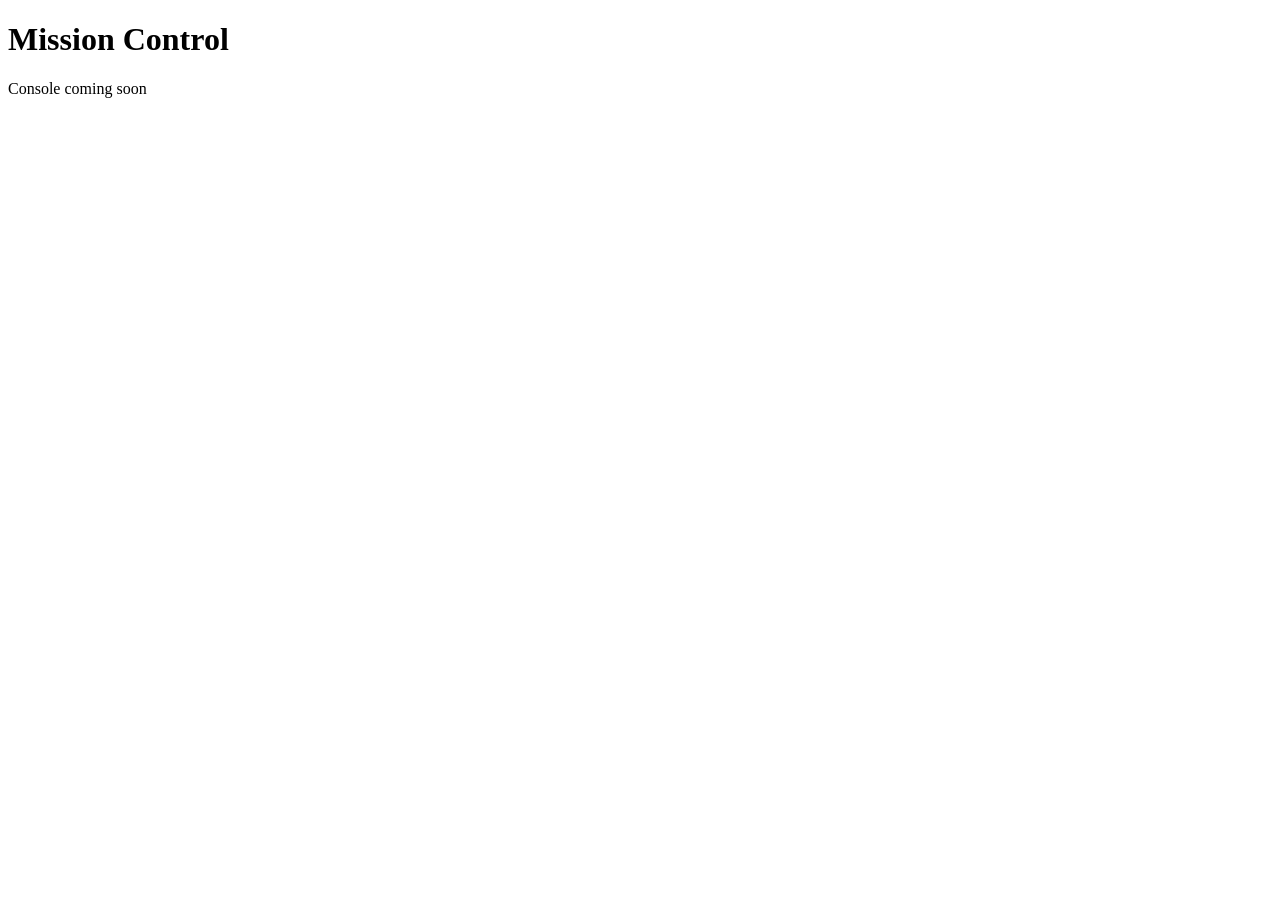
==== app/static/index.html @ d3d4f7ea "Set up FastAPI skeleton, health check, tests, and project rules" ====
<!doctype html>
<html lang="en">
<head>
  <meta charset="utf-8">
  <meta name="viewport" content="width=device-width, initial-scale=1">
  <title>Mission Control</title>
</head>
<body>
  <h1>Mission Control</h1>
  <p>Console coming soon</p>
</body>
</html>
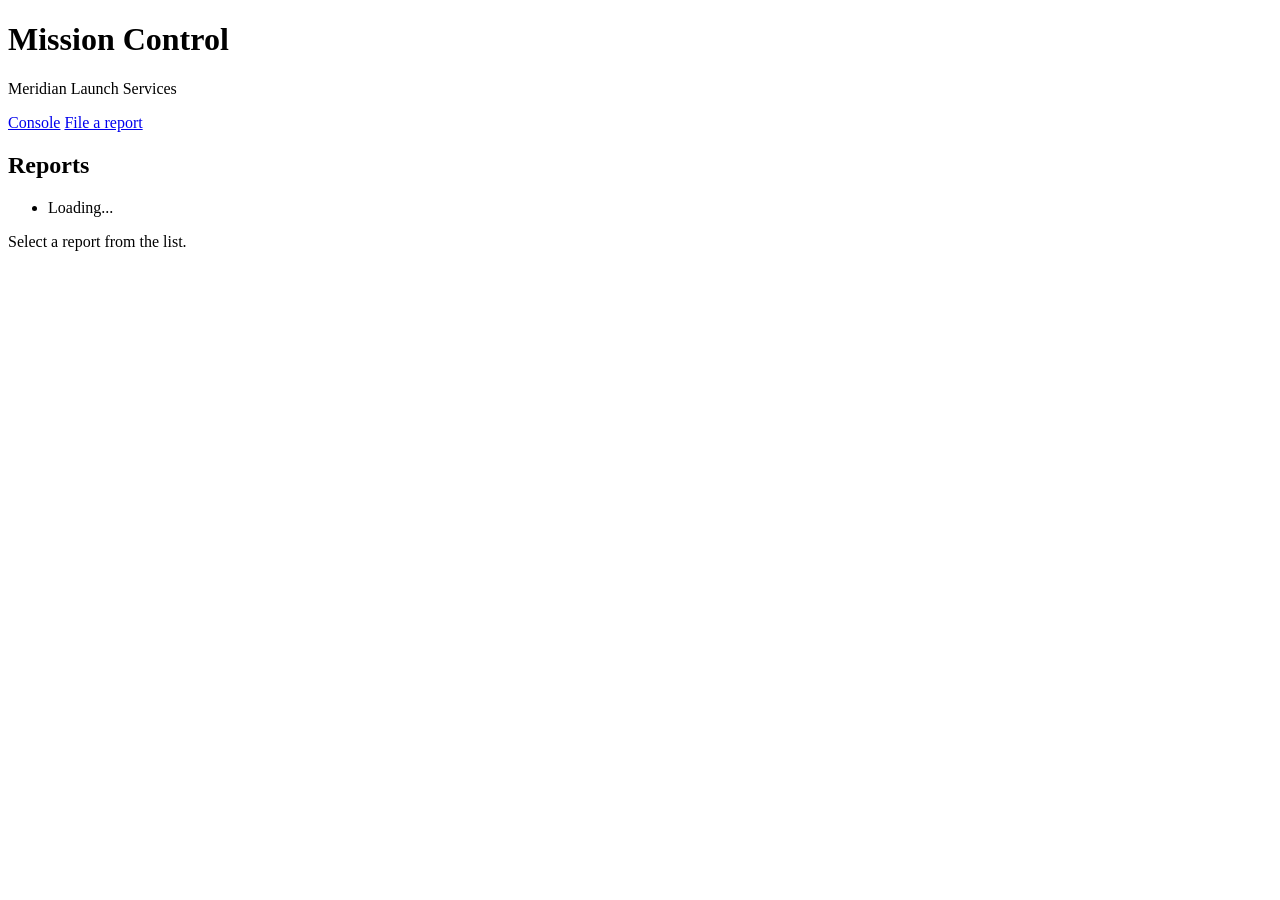
==== commit d3c88041: "Add engineer report form and Flight Director console with trace cards and approval" ====
--- a/app/static/index.html
+++ b/app/static/index.html
@@ -3,10 +3,38 @@
 <head>
   <meta charset="utf-8">
   <meta name="viewport" content="width=device-width, initial-scale=1">
-  <title>Mission Control</title>
+  <title>Console - Mission Control</title>
+  <link rel="stylesheet" href="/static/styles.css">
 </head>
 <body>
-  <h1>Mission Control</h1>
-  <p>Console coming soon</p>
+  <header class="topbar">
+    <div>
+      <h1>Mission Control</h1>
+      <p class="subtitle">Meridian Launch Services</p>
+    </div>
+    <nav aria-label="Main">
+      <a href="/" class="current" aria-current="page">Console</a>
+      <a href="/file">File a report</a>
+    </nav>
+  </header>
+
+  <main class="console">
+    <section class="panel list-panel" aria-labelledby="list-title">
+      <div class="list-header">
+        <h2 id="list-title">Reports</h2>
+        <span id="list-status" class="list-status muted" role="status" aria-live="polite"></span>
+      </div>
+      <ul id="reports-list" class="report-list">
+        <li class="empty">Loading...</li>
+      </ul>
+    </section>
+
+    <section id="report-detail" class="panel detail" aria-live="polite">
+      <p class="muted">Select a report from the list.</p>
+    </section>
+  </main>
+
+  <script src="/static/common.js"></script>
+  <script src="/static/console.js"></script>
 </body>
 </html>
